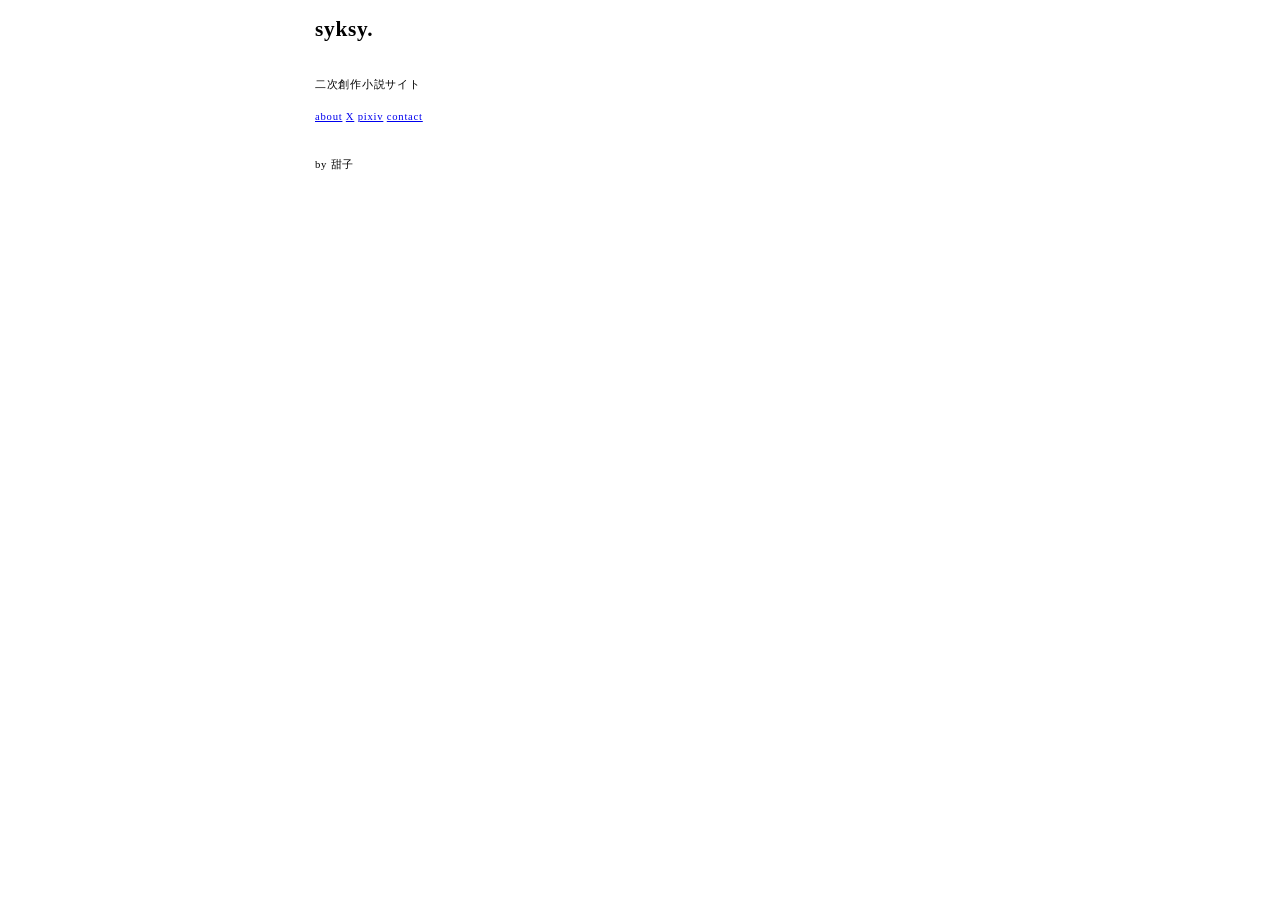
==== index.html @ d1676119 "Update index.html" ====
<!DOCTYPE html>
<html lang="ja">
<head>
  <meta charset="UTF-8">
  <title>syksy.</title>
</head>
<body>
  <link rel="stylesheet" href="style.css">
  <div class=toppage>
  <h1>syksy.</h1><BR>
    二次創作小説サイト<BR><BR>
  <a href="./about.html">about</a> <a href="htts://x.com/revontuletxxx/">X</a> <a href="./about.html">pixiv</a> <a href="./contact.html">contact</a><BR><BR><BR>

  by 甜子
  </div>
</body>
</html>
---- style.css ----
<style>
@charset "utf-8";

/* root setting */
:root{
  --title-color: #408ca6;
  --main-color: ;
  --main-font: "Roboto", "BIS UDPGothic", sans-serif;
}


.toppage {
  color: var(--main-color);
  font-size: 8pt;
  font-family: "Zen Maru Gothic";
  width: 90%;
  max-width: 650px;
  margin: 0 auto;
  letter-spacing: 0.07em;
  line-height: 1.5;

}

</style>
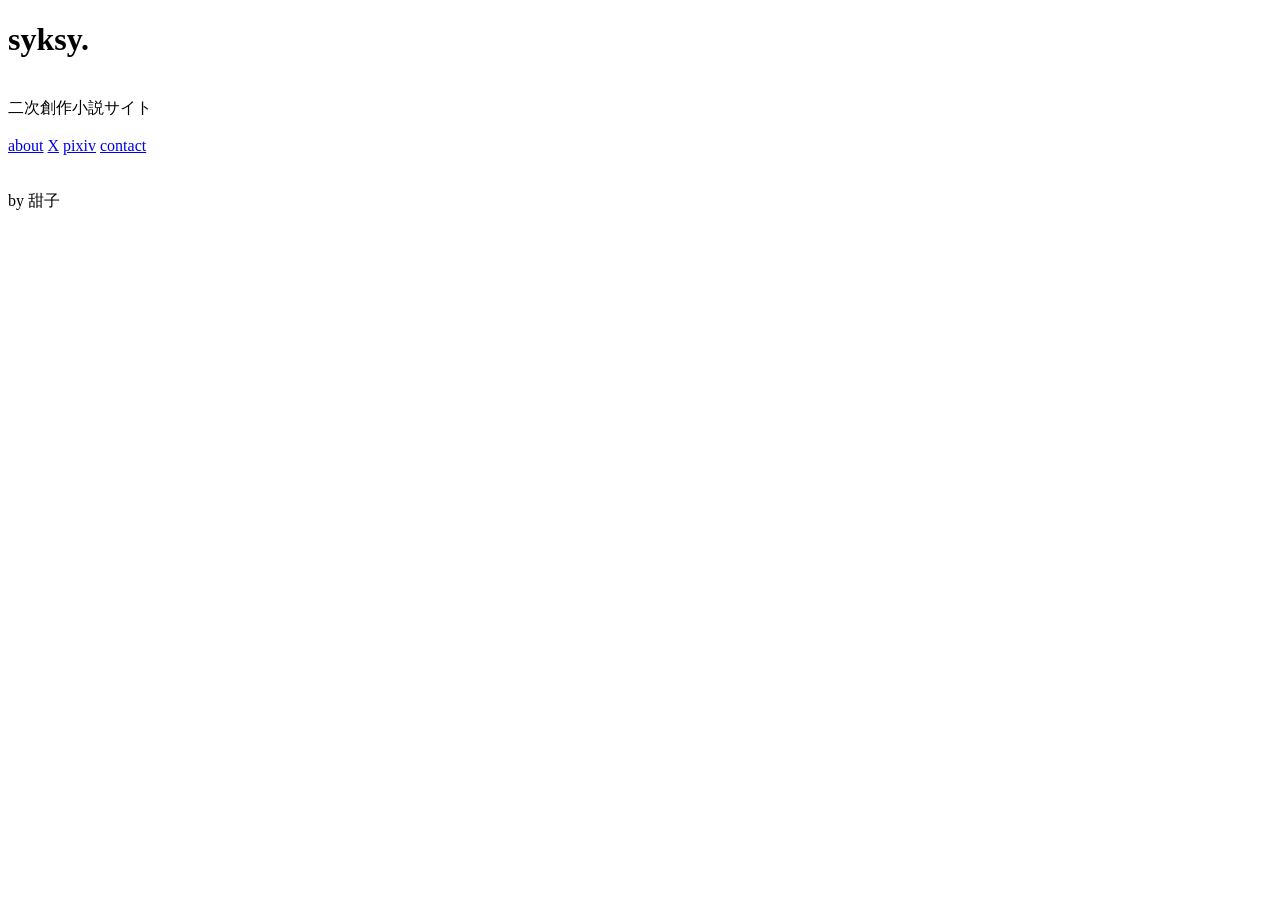
==== commit 21f7f151: "Update index.html" ====
--- a/index.html
+++ b/index.html
@@ -6,7 +6,7 @@
 </head>
 <body>
   <link rel="stylesheet" href="style.css">
-  <div class=toppage>
+  <div class="top">
   <h1>syksy.</h1><BR>
     二次創作小説サイト<BR><BR>
   <a href="./about.html">about</a> <a href="htts://x.com/revontuletxxx/">X</a> <a href="./about.html">pixiv</a> <a href="./contact.html">contact</a><BR><BR><BR>
--- a/style.css
+++ b/style.css
@@ -18,7 +18,6 @@
   margin: 0 auto;
   letter-spacing: 0.07em;
   line-height: 1.5;
-
 }
 
 </style>
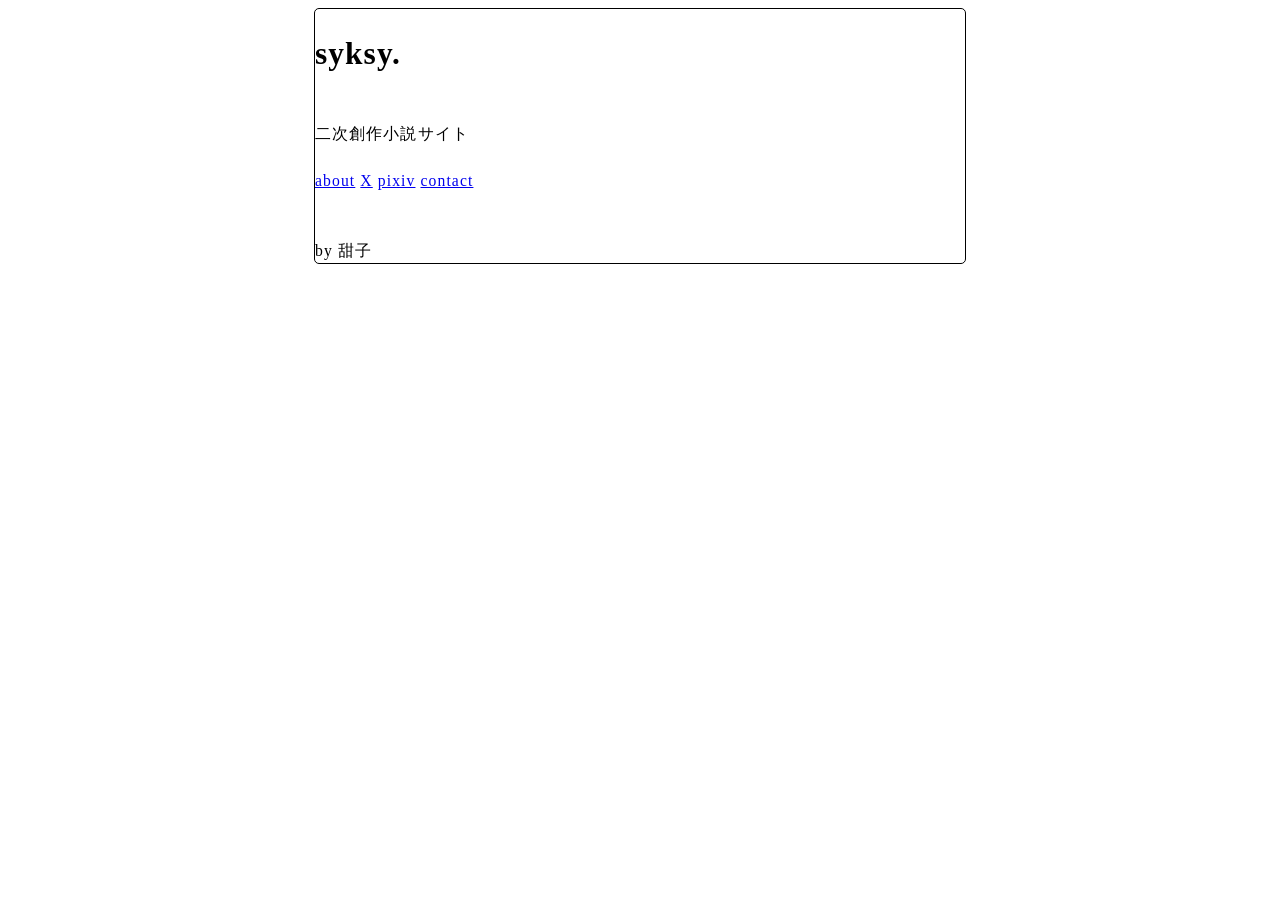
==== commit 56626efe: "Update index.html" ====
--- a/index.html
+++ b/index.html
@@ -9,7 +9,7 @@
   <div class="top">
   <h1>syksy.</h1><BR>
     二次創作小説サイト<BR><BR>
-  <a href="./about.html">about</a> <a href="htts://x.com/revontuletxxx/">X</a> <a href="./about.html">pixiv</a> <a href="./contact.html">contact</a><BR><BR><BR>
+  <a href="./about.html">about</a> <a href="https://x.com/revontuletxxx/">X</a> <a href="./about.html">pixiv</a> <a href="./contact.html">contact</a><BR><BR><BR>
 
   by 甜子
   </div>
--- a/style.css
+++ b/style.css
@@ -3,21 +3,25 @@
 
 /* root setting */
 :root{
-  --title-color: #408ca6;
-  --main-color: ;
+  --title-color: #504946;
+  --main-color: #F5F5F5;
+  --base-color: #D2CBC9;
+  --font-color: #757575;
   --main-font: "Roboto", "BIS UDPGothic", sans-serif;
 }
 
 
-.toppage {
-  color: var(--main-color);
-  font-size: 8pt;
-  font-family: "Zen Maru Gothic";
+.top {
+  color: var(--font-color);
+  font-size: 0.98em;
+  font-family: var(--main-font);
   width: 90%;
   max-width: 650px;
   margin: 0 auto;
   letter-spacing: 0.07em;
   line-height: 1.5;
+  border-radius: 5px;
+  border: 1px solid;
 }
 
 </style>
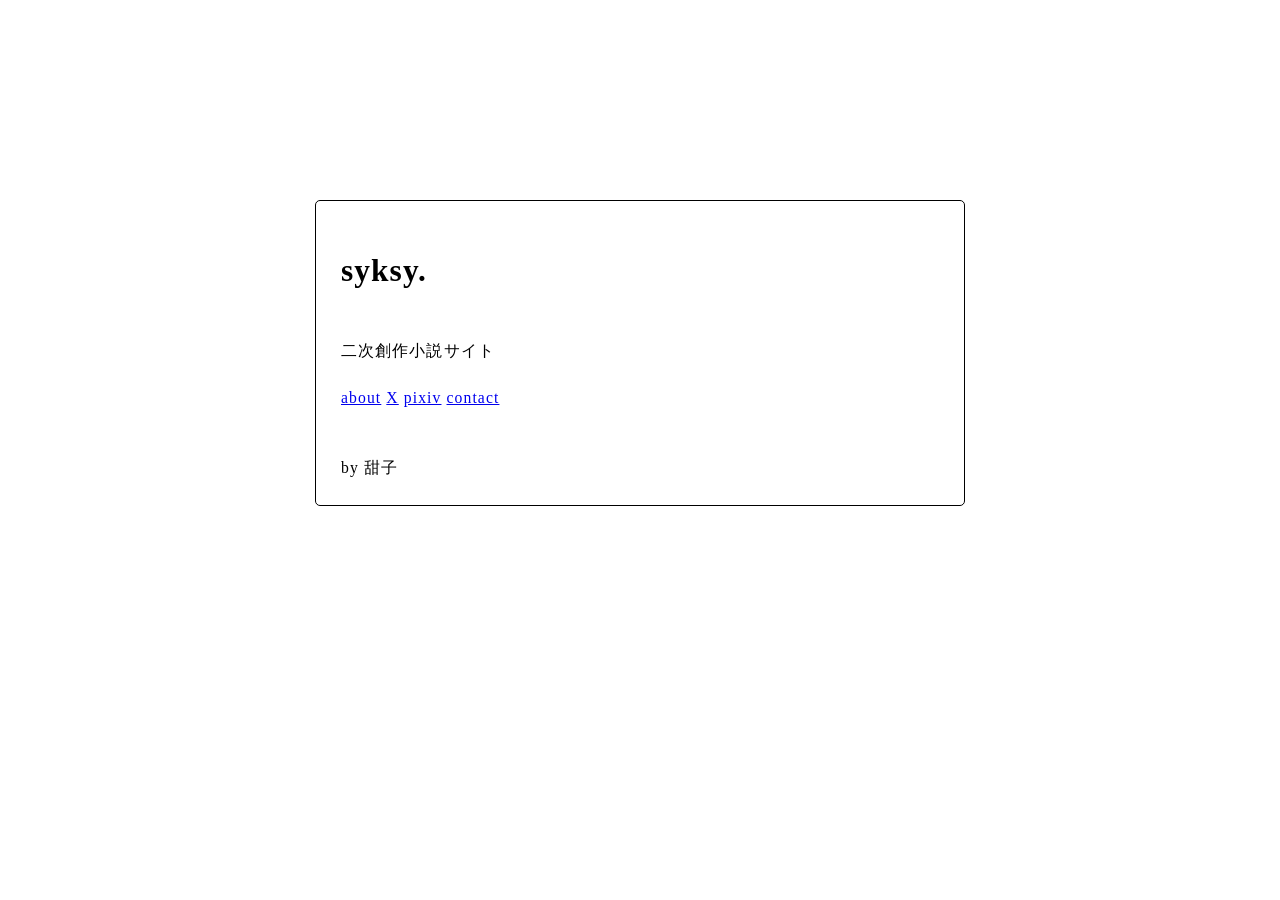
==== commit 64c66095: "Update index.html" ====
--- a/index.html
+++ b/index.html
@@ -6,12 +6,12 @@
 </head>
 <body>
   <link rel="stylesheet" href="style.css">
-  <div class="top">
+  <div class="top"><div class="haco">
   <h1>syksy.</h1><BR>
     二次創作小説サイト<BR><BR>
-  <a href="./about.html">about</a> <a href="https://x.com/revontuletxxx/">X</a> <a href="./about.html">pixiv</a> <a href="./contact.html">contact</a><BR><BR><BR>
+  <a href="./about.html">about</a> <a href="https://x.com/revontuletxxx/ target="_blank" rel="noopener"">X</a> <a href="./about.html">pixiv</a> <a href="./contact.html">contact</a><BR><BR><BR>
 
   by 甜子
-  </div>
+  </div></div>
 </body>
 </html>
--- a/style.css
+++ b/style.css
@@ -15,13 +15,18 @@
   color: var(--font-color);
   font-size: 0.98em;
   font-family: var(--main-font);
+  max-width: 650px;
   width: 90%;
-  max-width: 650px;
   margin: 0 auto;
   letter-spacing: 0.07em;
   line-height: 1.5;
+}
+
+.haco{
   border-radius: 5px;
   border: 1px solid;
+  padding: 25px 25px;
+  margin: 200px auto 0 auto;
 }
 
 </style>
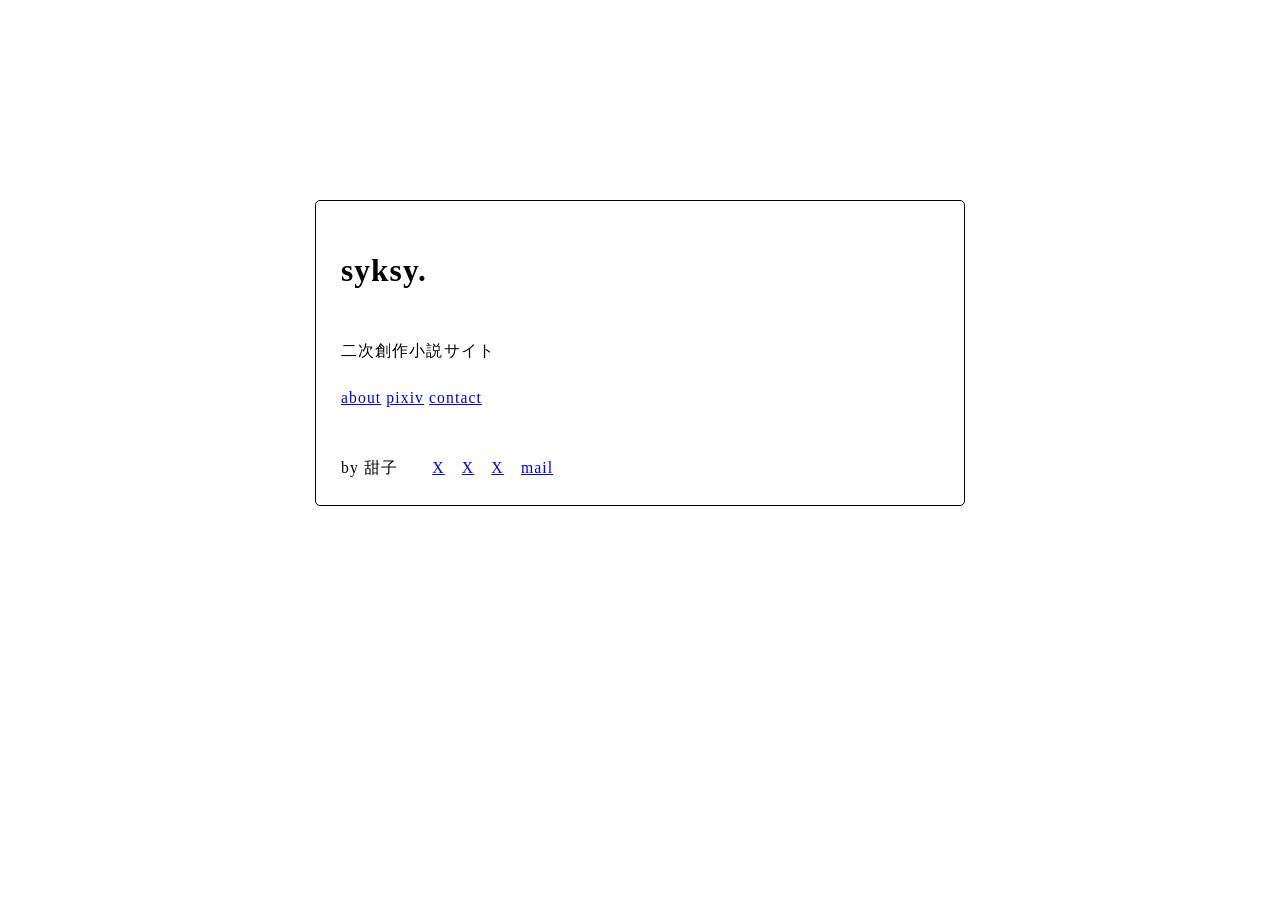
==== commit 68a34e25: "Update index.html" ====
--- a/index.html
+++ b/index.html
@@ -9,9 +9,10 @@
   <div class="top"><div class="haco">
   <h1>syksy.</h1><BR>
     二次創作小説サイト<BR><BR>
-  <a href="./about.html">about</a> <a href="https://x.com/revontuletxxx/ target="_blank" rel="noopener"">X</a> <a href="./about.html">pixiv</a> <a href="./contact.html">contact</a><BR><BR><BR>
+  <a href="./about.html">about</a>  <a href="./about.html">pixiv</a> <a href="./contact.html">contact</a><BR><BR><BR>
 
-  by 甜子
+  by 甜子　　<a href="https://x.com/revontuletxxx/ target="_blank" rel="noopener"">X</a>　<a href="ぶるすか target="_blank" rel="noopener"">X</a>　<a href="https://x.com/revontuletxxx/ target="_blank" rel="noopener"">X</a>　<a href="mailto:syksy6x@gmail.com?subject=お問い合わせ&body=">mail</a>
+    
   </div></div>
 </body>
 </html>
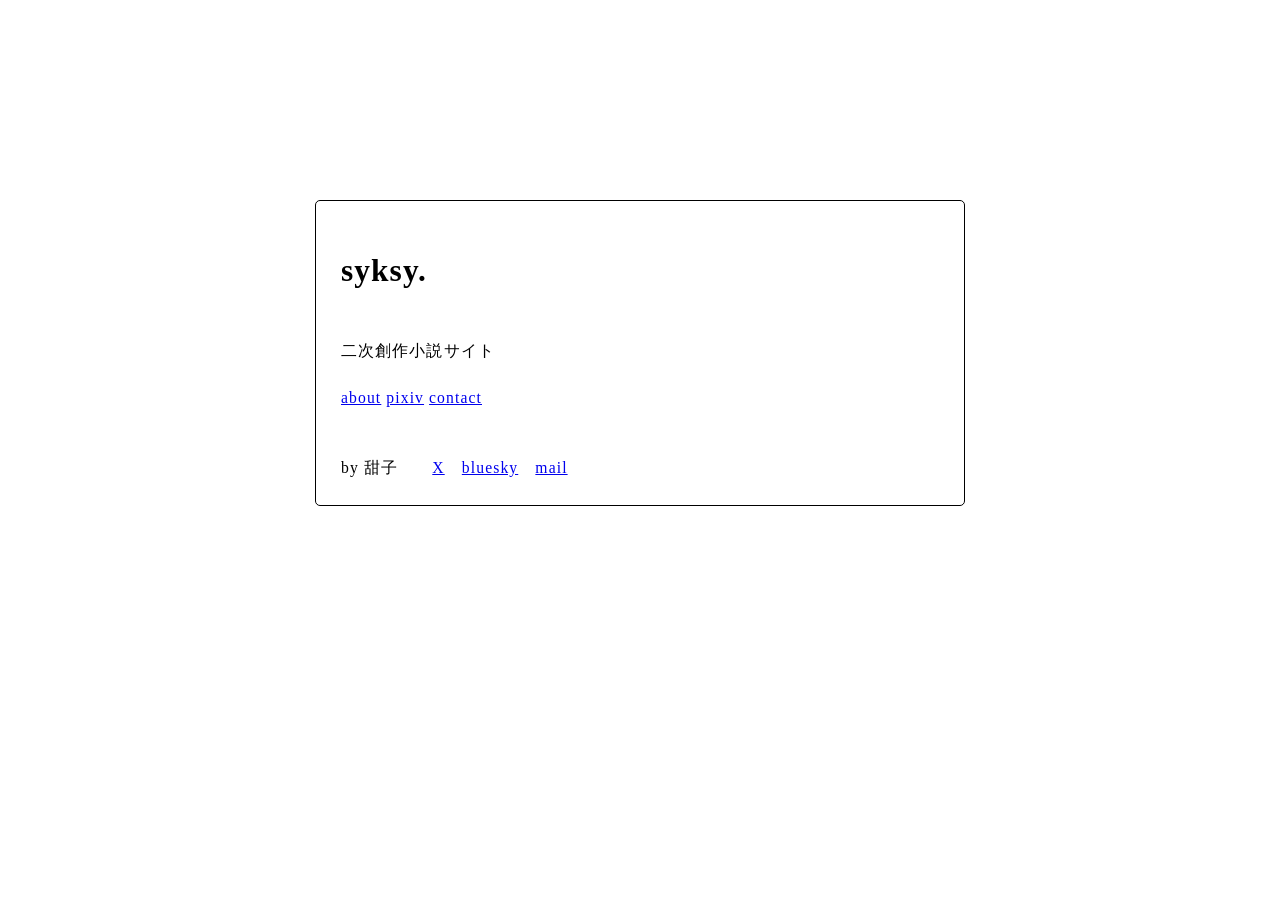
==== commit 886dee90: "Update index.html" ====
--- a/index.html
+++ b/index.html
@@ -11,7 +11,7 @@
     二次創作小説サイト<BR><BR>
   <a href="./about.html">about</a>  <a href="./about.html">pixiv</a> <a href="./contact.html">contact</a><BR><BR><BR>
 
-  by 甜子　　<a href="https://x.com/revontuletxxx/ target="_blank" rel="noopener"">X</a>　<a href="ぶるすか target="_blank" rel="noopener"">X</a>　<a href="https://x.com/revontuletxxx/ target="_blank" rel="noopener"">X</a>　<a href="mailto:syksy6x@gmail.com?subject=お問い合わせ&body=">mail</a>
+  by 甜子　　<a href="https://x.com/revontuletxxx/ target="_blank" rel="noopener"">X</a>　<a href="ぶるすか target="_blank" rel="noopener"">bluesky</a>　<a href="mailto:syksy6x@gmail.com?subject=お問い合わせ&body=">mail</a>
     
   </div></div>
 </body>
